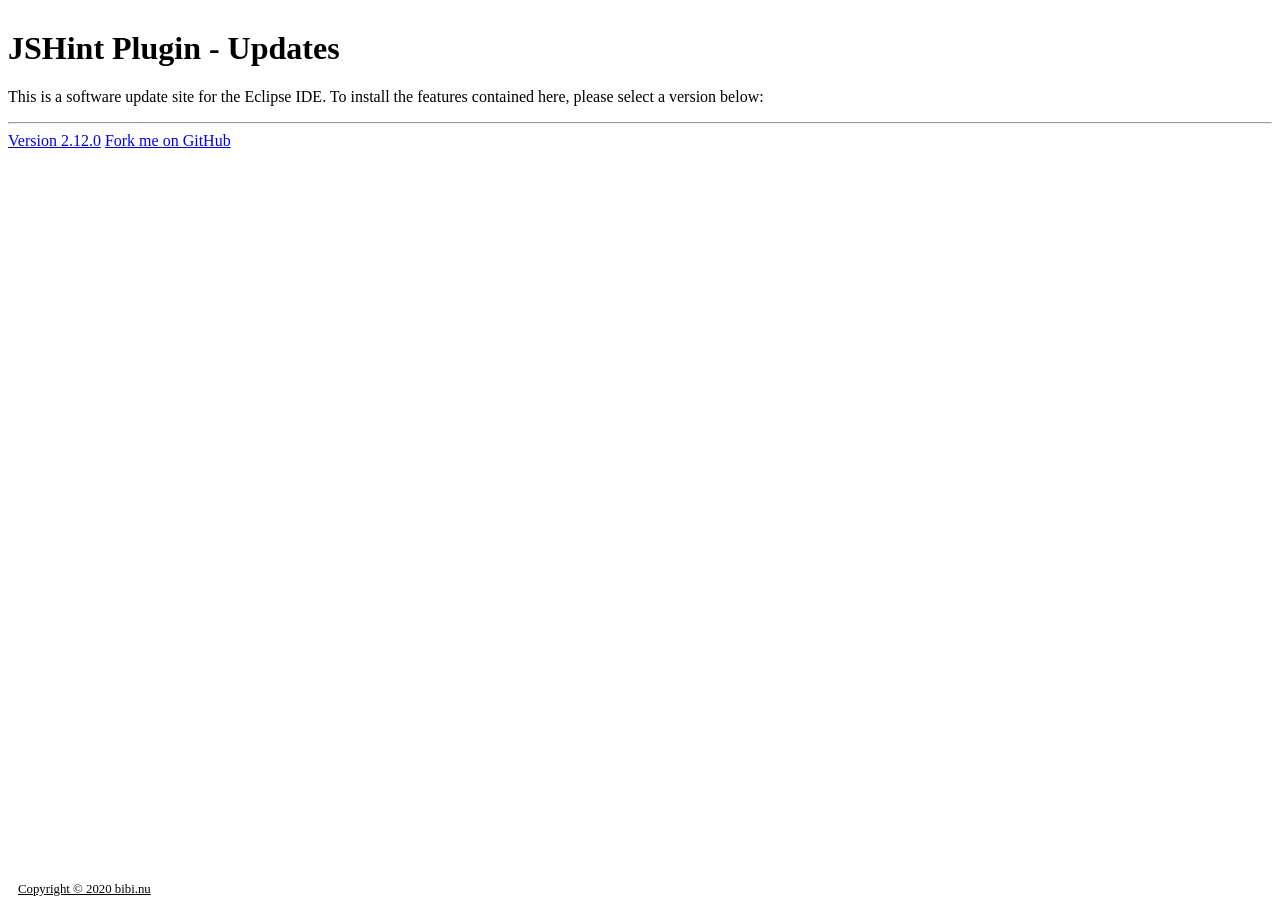
==== com.eclipsesource.jshint.repository/html/index.html @ 2b64d7d8 "Added update site." ====
<!DOCTYPE html>
<html lang="en" prefix="og: http://ogp.me/ns#">
<head>
    <title>JSHint Plugin - Updates</title>
    <meta charset="UTF-8">
    <meta name="viewport" content="width=device-width, initial-scale=1, shrink-to-fit=no">
    <meta name="copyright" content="Copyright (c) 2020 bibi.nu. All rights reserved." />
    <meta name="referrer" content="same-origin">
    <meta property="og:type" content="website">
    <meta property="og:title" content="JSHint Plugin - Updates">
    <meta property="og:description" content="Update site for the Eclipse IDE.">
    <link rel="icon" type="image/png" href="icon.png">
    <link rel="stylesheet" href="https://assets.bibi.nu/development/public/js/vendor/twitter-bootstrap/css/bootstrap.css">
    <link rel="stylesheet" href="style.css">
</head>
<body>
    <div class="container">
        <h1>JSHint Plugin - Updates</h1>
        <p>This is a software update site for the Eclipse IDE. To install the features contained here, please select a version below:</p>
        <hr>
        <div class="row">
            <div class="col">
                <a class="btn btn-success btn-form btn-sm mb-2" href="/jshint-eclipse/v2.12.0">Version 2.12.0</a>
                <a class="btn btn-primary btn-form btn-sm mb-2" href="https://github.com/laurentmuller/jshint-eclipse" target="_blank">Fork me on GitHub</a>            
            </div>
        </div>
    </div>
    <footer class="footer">
        <div class="text-right">
            <a href="https://www.bibi.nu" target="_blank">Copyright © 2020 bibi.nu</a>
        </div>
    </footer>
    <noscript>Your browser does not support JavaScript!</noscript>
    <script src="https://assets.bibi.nu/development/public/js/vendor/jquery/jquery.js"></script>
    <script src="https://assets.bibi.nu/development/public/js/vendor/twitter-bootstrap/js/bootstrap.bundle.js"></script>
</body>
</html>
---- com.eclipsesource.jshint.repository/html/style.css ----
html {
  position: relative;
  min-height: 100%;
}

body {
  margin-top: 30px;
  margin-bottom: 30px;
}

.footer {
  bottom: 0;
  width: 100%;
  font-size: 0.8rem;
  padding: 3px 10px;
  position: absolute;
  background-color: var(--gray);
}

.footer a {
  color: var(--white);
}

.footer a:hover {
  text-decoration: underline;
}

.btn-form {
  min-width: 130px;
}
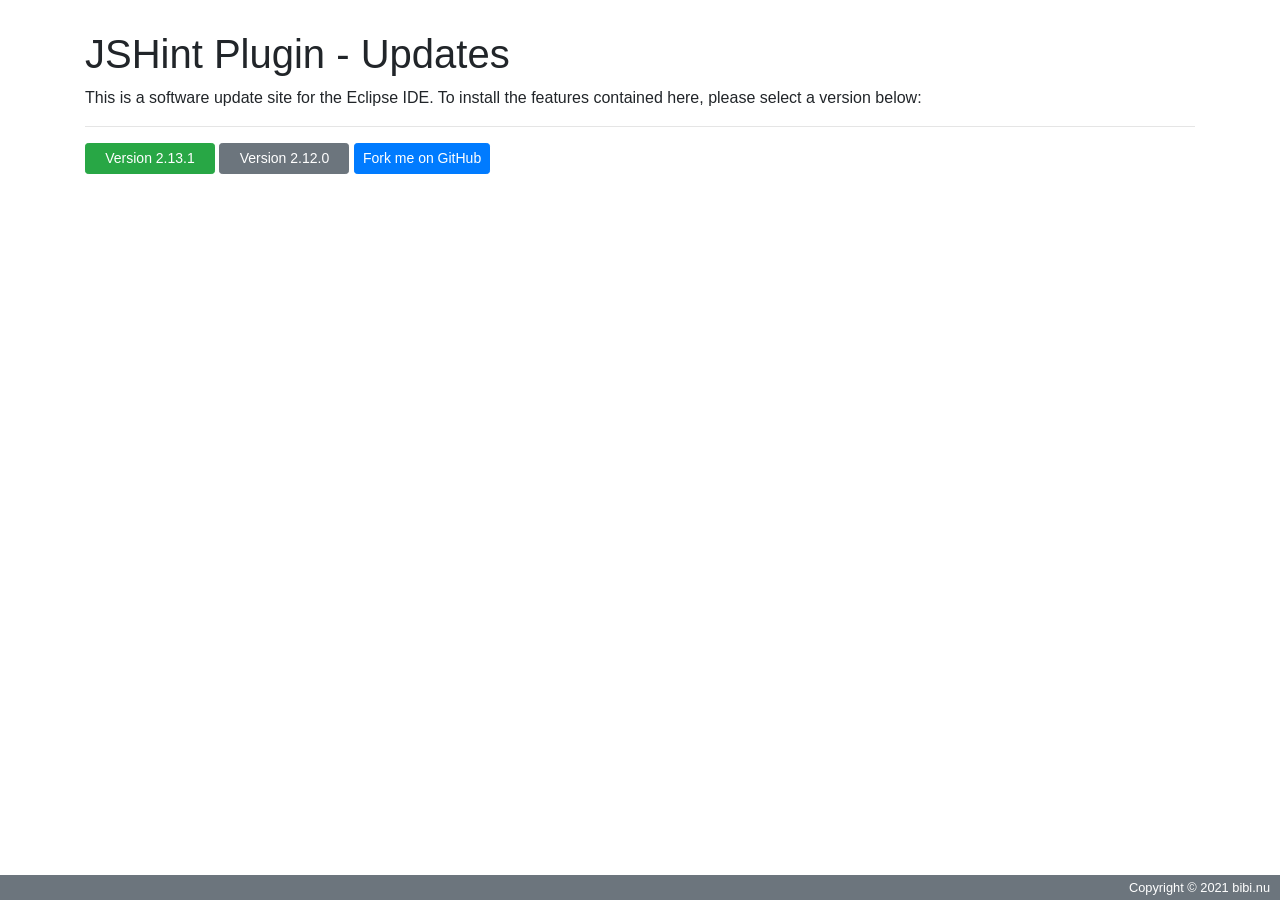
==== commit c50f1058: "Updated JSHint to version 2.13.1." ====
--- a/com.eclipsesource.jshint.repository/html/index.html
+++ b/com.eclipsesource.jshint.repository/html/index.html
@@ -10,7 +10,7 @@
     <meta property="og:title" content="JSHint Plugin - Updates">
     <meta property="og:description" content="Update site for the Eclipse IDE.">
     <link rel="icon" type="image/png" href="icon.png">
-    <link rel="stylesheet" href="https://assets.bibi.nu/development/public/js/vendor/twitter-bootstrap/css/bootstrap.css">
+    <link rel="stylesheet" href="https://cdn.jsdelivr.net/npm/bootstrap@4.6.0/dist/css/bootstrap.min.css" integrity="sha384-B0vP5xmATw1+K9KRQjQERJvTumQW0nPEzvF6L/Z6nronJ3oUOFUFpCjEUQouq2+l" crossorigin="anonymous">
     <link rel="stylesheet" href="style.css">
 </head>
 <body>
@@ -20,18 +20,19 @@
         <hr>
         <div class="row">
             <div class="col">
-                <a class="btn btn-success btn-form btn-sm mb-2" href="/jshint-eclipse/v2.12.0">Version 2.12.0</a>
-                <a class="btn btn-primary btn-form btn-sm mb-2" href="https://github.com/laurentmuller/jshint-eclipse" target="_blank">Fork me on GitHub</a>            
+                <a class="btn btn-success btn-form btn-sm mb-2" href="/v2.13.1">Version 2.13.1</a>
+                <a class="btn btn-secondary btn-form btn-sm mb-2" href="/v2.12.0">Version 2.12.0</a>
+                <a class="btn btn-primary btn-form btn-sm mb-2" href="https://github.com/laurentmuller/jshint-eclipse" target="_blank">Fork me on GitHub</a>
             </div>
         </div>
     </div>
     <footer class="footer">
         <div class="text-right">
-            <a href="https://www.bibi.nu" target="_blank">Copyright © 2020 bibi.nu</a>
+            <a href="https://www.bibi.nu" target="_blank">Copyright © 2021 bibi.nu</a>
         </div>
     </footer>
     <noscript>Your browser does not support JavaScript!</noscript>
-    <script src="https://assets.bibi.nu/development/public/js/vendor/jquery/jquery.js"></script>
-    <script src="https://assets.bibi.nu/development/public/js/vendor/twitter-bootstrap/js/bootstrap.bundle.js"></script>
+    <script src="https://code.jquery.com/jquery-3.5.1.slim.min.js" integrity="sha384-DfXdz2htPH0lsSSs5nCTpuj/zy4C+OGpamoFVy38MVBnE+IbbVYUew+OrCXaRkfj" crossorigin="anonymous"></script>
+    <script src="https://cdn.jsdelivr.net/npm/bootstrap@4.6.0/dist/js/bootstrap.bundle.min.js" integrity="sha384-Piv4xVNRyMGpqkS2by6br4gNJ7DXjqk09RmUpJ8jgGtD7zP9yug3goQfGII0yAns" crossorigin="anonymous"></script>
 </body>
 </html>
